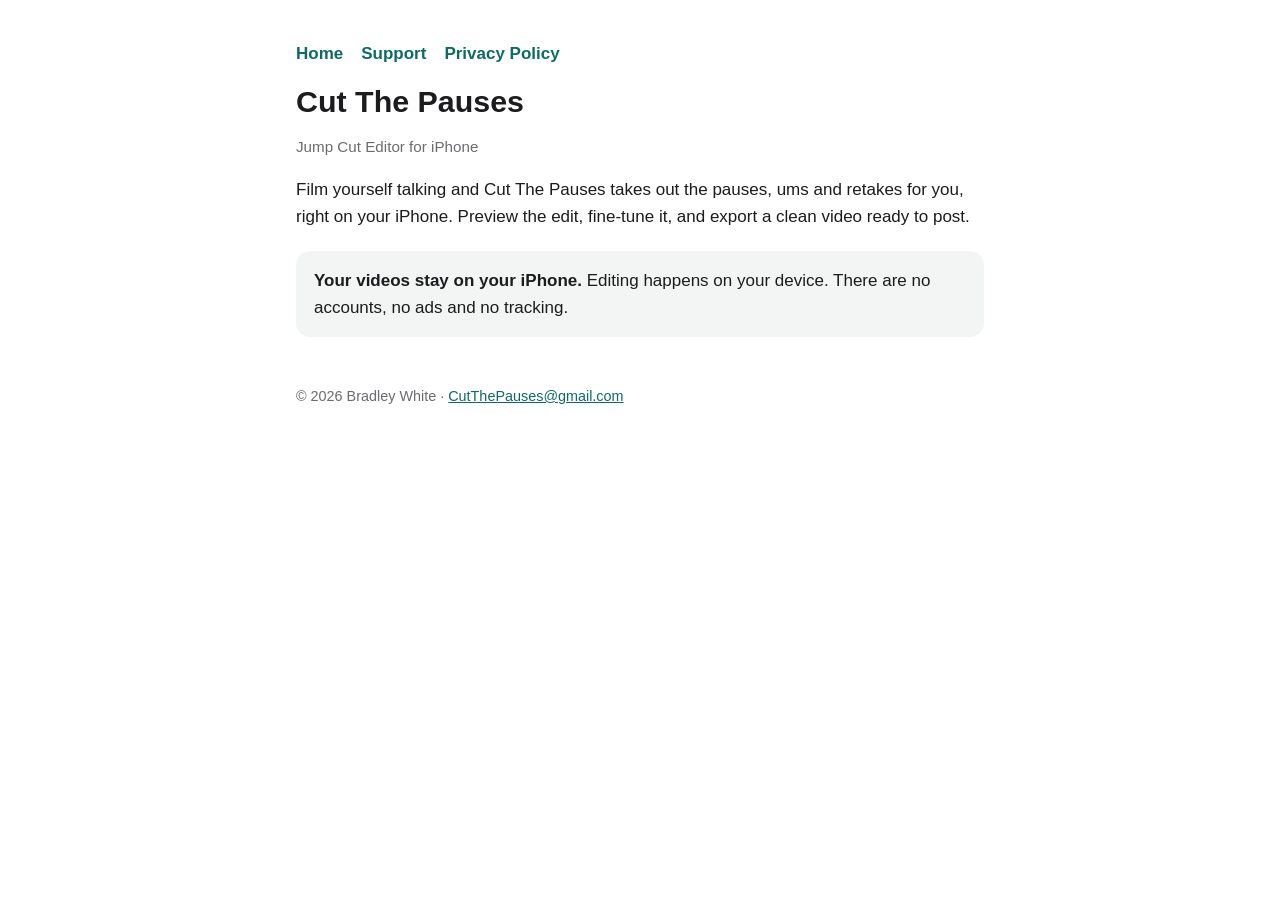
==== index.html @ ee51a825 "Add files via upload" ====
<!doctype html>
<html lang="en">
<head>
<meta charset="utf-8">
<meta name="viewport" content="width=device-width, initial-scale=1">
<title>Cut The Pauses</title>
<meta name="description" content="Cut The Pauses: a jump cut editor for iPhone that takes the pauses, ums and retakes out of your talking videos.">
<link rel="stylesheet" href="style.css">
</head>
<body>
<main>
  <nav><a href="./">Home</a><a href="support.html">Support</a><a href="privacy.html">Privacy Policy</a></nav>
  <h1>Cut The Pauses</h1>
  <p class="muted">Jump Cut Editor for iPhone</p>
  <p>Film yourself talking and Cut The Pauses takes out the pauses, ums and retakes for you, right on your iPhone. Preview the edit, fine-tune it, and export a clean video ready to post.</p>
  <div class="card">
    <strong>Your videos stay on your iPhone.</strong> Editing happens on your device. There are no accounts, no ads and no tracking.
  </div>
  <footer>&copy; 2026 Bradley White &middot; <a href="mailto:CutThePauses@gmail.com">CutThePauses@gmail.com</a></footer>
</main>
</body>
</html>
---- style.css ----
:root { --bg:#ffffff; --text:#1c1c1e; --muted:#6b6b70; --accent:#0d6b66; --card:#f3f5f5; }
@media (prefers-color-scheme: dark) { :root { --bg:#111214; --text:#f2f2f4; --muted:#a1a1a8; --accent:#3fc1b7; --card:#1c1d20; } }
* { box-sizing: border-box; }
body { margin:0; background:var(--bg); color:var(--text); font:17px/1.6 -apple-system, BlinkMacSystemFont, "Segoe UI", Roboto, Helvetica, Arial, sans-serif; }
main { max-width:720px; margin:0 auto; padding:40px 16px 64px; }
header { display:flex; align-items:center; gap:12px; margin-bottom:8px; }
header img { width:48px; height:48px; border-radius:11px; }
h1 { font-size:1.9rem; line-height:1.2; margin:16px 0 4px; }
h2 { font-size:1.2rem; margin:32px 0 6px; }
p, li { color:var(--text); }
.muted { color:var(--muted); font-size:.95rem; }
a { color:var(--accent); }
nav { display:flex; gap:18px; flex-wrap:wrap; font-weight:600; }
nav a { text-decoration:none; }
.card { background:var(--card); border-radius:14px; padding:16px 18px; margin:20px 0; }
footer { margin-top:48px; color:var(--muted); font-size:.9rem; }
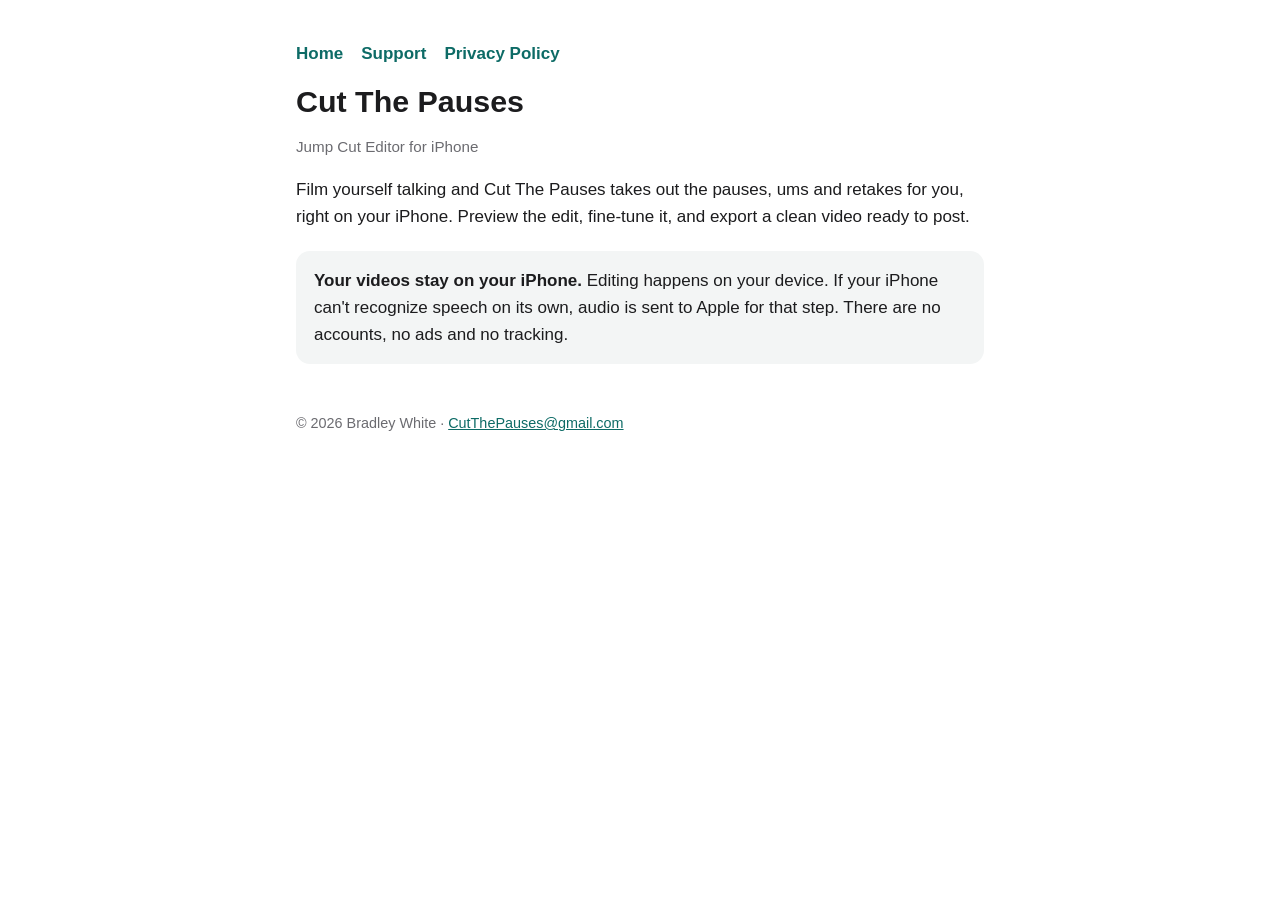
==== commit 5397fcca: "Privacy: say when audio goes to Apple" ====
--- a/index.html
+++ b/index.html
@@ -14,7 +14,7 @@
   <p class="muted">Jump Cut Editor for iPhone</p>
   <p>Film yourself talking and Cut The Pauses takes out the pauses, ums and retakes for you, right on your iPhone. Preview the edit, fine-tune it, and export a clean video ready to post.</p>
   <div class="card">
-    <strong>Your videos stay on your iPhone.</strong> Editing happens on your device. There are no accounts, no ads and no tracking.
+    <strong>Your videos stay on your iPhone.</strong> Editing happens on your device. If your iPhone can't recognize speech on its own, audio is sent to Apple for that step. There are no accounts, no ads and no tracking.
   </div>
   <footer>&copy; 2026 Bradley White &middot; <a href="mailto:CutThePauses@gmail.com">CutThePauses@gmail.com</a></footer>
 </main>
